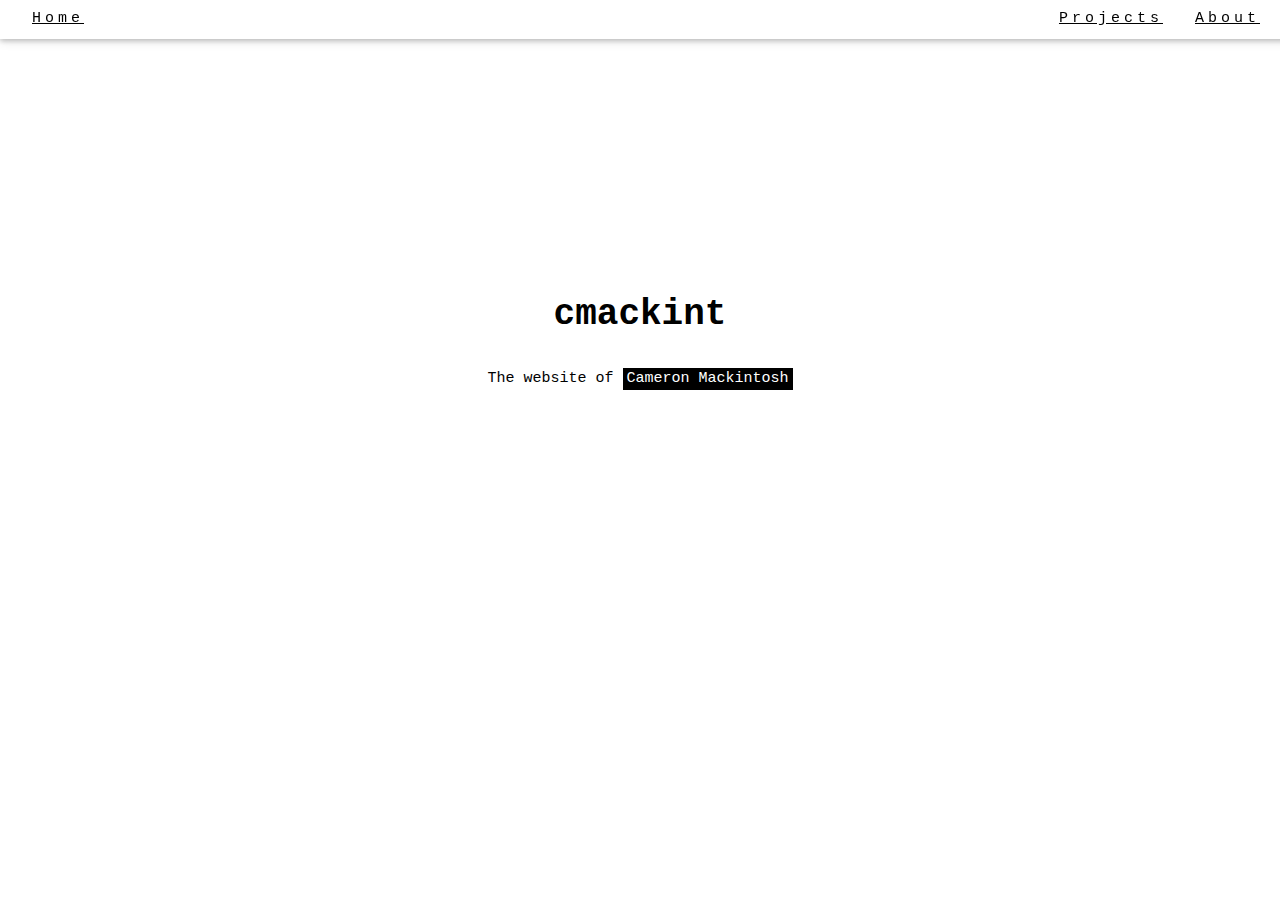
==== index.html @ 65d794c6 "Initial commit" ====
<!DOCTYPE html>
<html>
    <title>cmackint</title>
    <meta charset="UTF-8">
    <meta name="viewport" content="width=device-width, initial-scale=1">
    <link rel="stylesheet" href="style.css">
    
    <body>
        <header>
            <div class="navbar">
                <a href="index.html" class="navbar-item">Home</a>
                <div class="navbar-right">
                    <a target="blank" href="https://github.com/cmackint" class="navbar-item">Projects</a>
                    <a href="about.html" class="navbar-item">About</a>
                </div>
            </div>

            <div class="title">
                <h1><b>cmackint</b></h1>
                <p>The website of <span class="tag">Cameron Mackintosh</span></p>
            </div>
        </header>
    </body>
</html>
---- style.css ----
html {
    font-family: "Courier New", monospace;
    font-size: 15px;
    line-height: 1.5;
}

body {
    margin-left: 0;
    margin-right: 0;
    margin-top: 0;
    margin-bottom: 32px;
    padding-top: 32px;
}

p {
    margin: 0;
}

h1, h2, h3, h4, h5, h6 {
    margin-top: 0;
    margin-bottom: 2%;
}

h1 {
    font-size: 36px
}

h2 {
    font-size: 30px
}

h3 {
    font-size: 24px
}

h4 {
    font-size: 20px
}

h5 {
    font-size: 18px
}

h6 {
    font-size: 16px
}

hr {
    border: 0;
    border-top: 1px solid #eee;
    margin: 20px 0;
}

a {
    color: inherit
}

div.indent {
    margin-left: 16px;
}

.s1 {
    width: 10%;
}

.s2 {
    width: 20%;
}

.s3 {
    width: 30%;
}

.s4 {
    width: 40%
}

.s5 {
    width: 50%;
}

.s6 {
    width: 60%;
}

.s7 {
    width: 70%;
}

.s8 {
    width: 80%;
}

.s9 {
    width: 90%;
}

.s10 {
    width: 100%;
}

.tag {
    background-color: #000;
    color: #fff;
    display: inline-block;
    padding-left: 4px;
    padding-right: 4px;
    text-align: center
}

.navbar {
    top: 0;
    width: 100%;
    position: fixed;
    padding: 0px 16px;
    letter-spacing: 4px;
    color: #000;
    background-color: #ffff;
    box-shadow: 0 2px 5px 0 rgba(0, 0, 0, 0.2), 0 2px 10px 0 rgba(0, 0, 0, 0.12);
}

.navbar-right {
    float: right;
    margin-right: 20px;
}

.navbar-item {
    padding: 8px 16px;
    float: left;
}
.posts {
    width: 60%;
    margin: auto;
}

.about {
    width: 99%;
    margin-left: 10px;
    margin-right: 10px;
    margin-top: 20px;
    margin-bottom: 10px;
    display: flex;
    align-items: flex-start;
}

.title {
    text-align: center;
    margin-top: 256px;
}

.card {
    box-shadow: 0 4px 10px 0 rgba(0, 0, 0, 0.2), 0 4px 20px 0 rgba(0, 0, 0, 0.19);
    margin-left: 10px;
    margin-right: 10px;
    margin-top: 10px;
    margin-bottom: 10px;
}

.card-text {
    padding-left: 10px;
    padding-right: 10px;
    padding-top: 10px;
    padding-bottom: 10px;
}

.card-image {
    width: 100%;
    vertical-align: middle
}

.card-date {
    opacity: 0.60
}
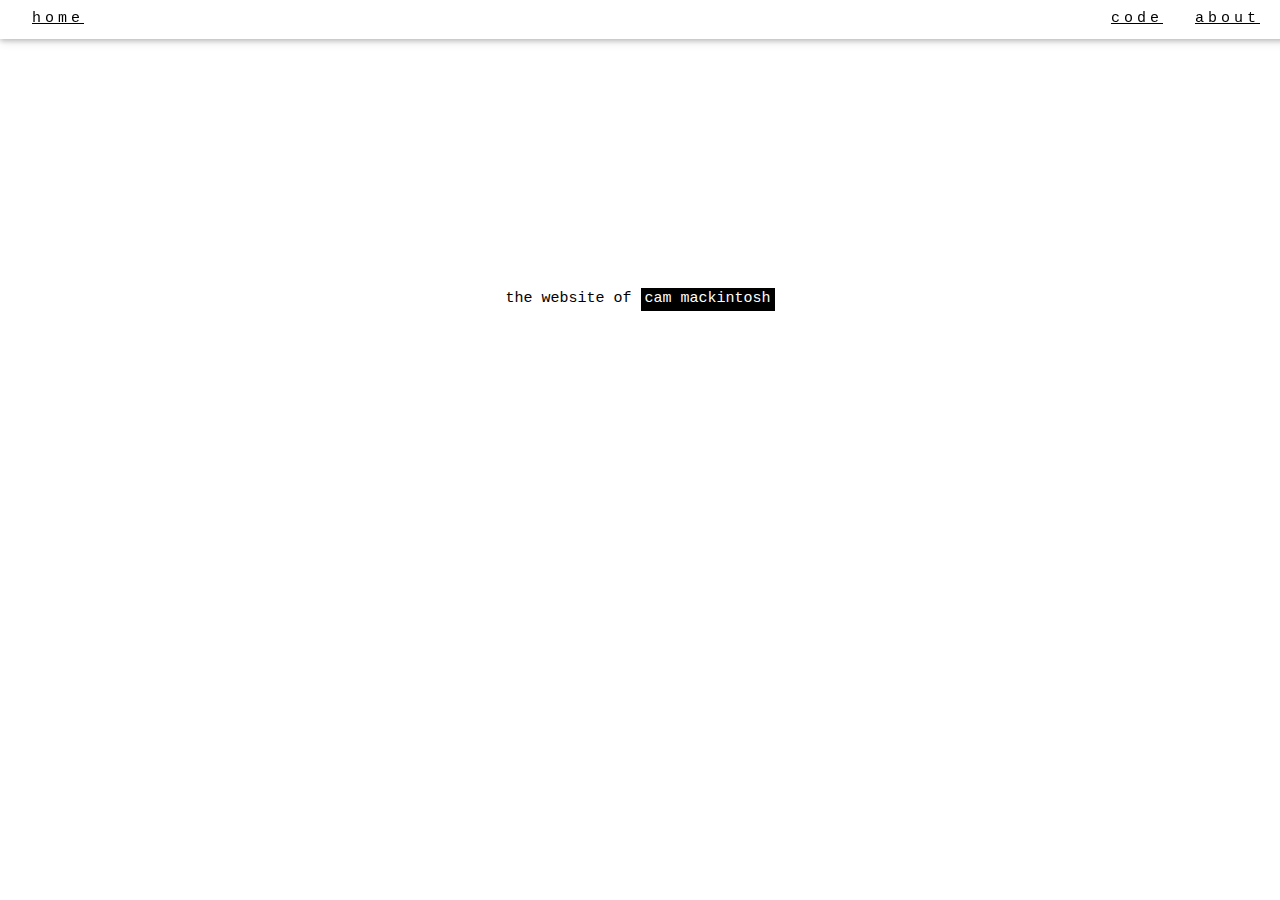
==== commit 3d9b3167: "Update website" ====
--- a/index.html
+++ b/index.html
@@ -1,24 +1,23 @@
 <!DOCTYPE html>
 <html>
-    <title>cmackint</title>
-    <meta charset="UTF-8">
-    <meta name="viewport" content="width=device-width, initial-scale=1">
-    <link rel="stylesheet" href="style.css">
+<title>cam</title>
+<meta charset="UTF-8">
+<meta name="viewport" content="width=device-width, initial-scale=1">
+<link rel="stylesheet" href="style.css">
     
-    <body>
-        <header>
-            <div class="navbar">
-                <a href="index.html" class="navbar-item">Home</a>
-                <div class="navbar-right">
-                    <a target="blank" href="https://github.com/cmackint" class="navbar-item">Projects</a>
-                    <a href="about.html" class="navbar-item">About</a>
-                </div>
-            </div>
+<body>
+<header>
+    <div class="navbar">
+        <a href="index.html" class="navbar-item">home</a>
+        <div class="navbar-right">
+            <a target="blank" href="https://github.com/cmackint" class="navbar-item">code</a>
+            <a href="about.html" class="navbar-item">about</a>
+        </div>
+    </div>
 
-            <div class="title">
-                <h1><b>cmackint</b></h1>
-                <p>The website of <span class="tag">Cameron Mackintosh</span></p>
-            </div>
-        </header>
-    </body>
-</html>+    <div class="title">
+        <p>the website of <span class="tag">cam mackintosh</span></p>
+    </div>
+</header>
+</body>
+</html>
--- a/style.css
+++ b/style.css
@@ -135,11 +135,10 @@
 }
 
 .about {
-    width: 99%;
-    margin-left: 10px;
-    margin-right: 10px;
-    margin-top: 20px;
-    margin-bottom: 10px;
+    width: 1200px;
+    margin:0px auto;
+    margin-top: 30px;
+    margin-bottom: 30px;
     display: flex;
     align-items: flex-start;
 }
@@ -166,7 +165,8 @@
 
 .card-image {
     width: 100%;
-    vertical-align: middle
+    vertical-align: middle;
+    overflow: hidden;
 }
 
 .card-date {
@@ -175,5 +175,3 @@
 
 
 
-
-
